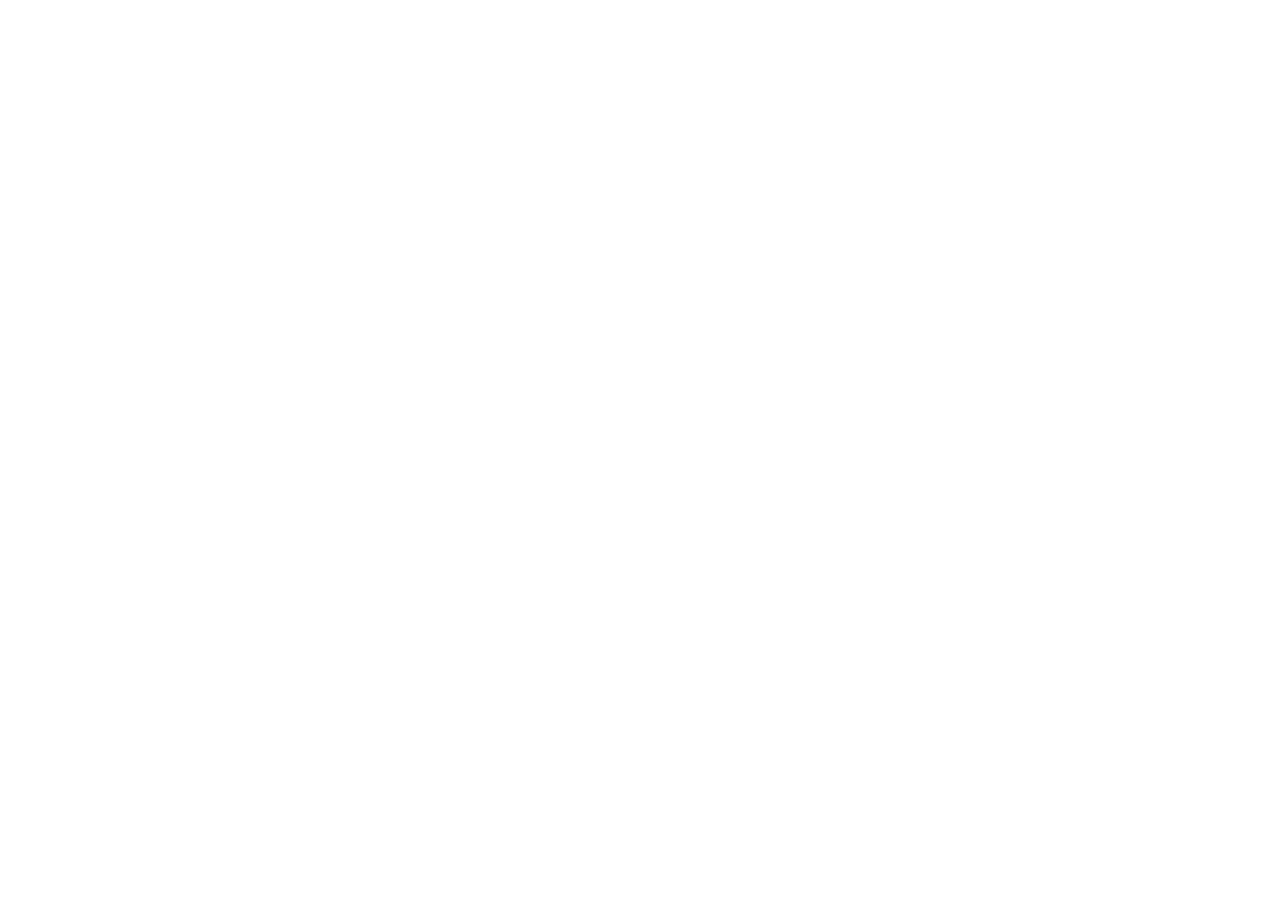
==== test.html @ 2c813bd1 "adding ad hoc testing logic that runs on the browser and nodejs" ====
<!DOCTYPE html>
<html>
    <head>
        <meta charset="utf-8">
        <title>pharma frenzy tests</title>
        <meta name="viewport" content="width=device-width, initial-scale=0.4" />
        <link rel="icon" href="data:;base64,iVBORw0KGgo=" />
    </head>
    <body>
        <script type="module" src="logic.test.mjs"></script>
    </body>
</html>
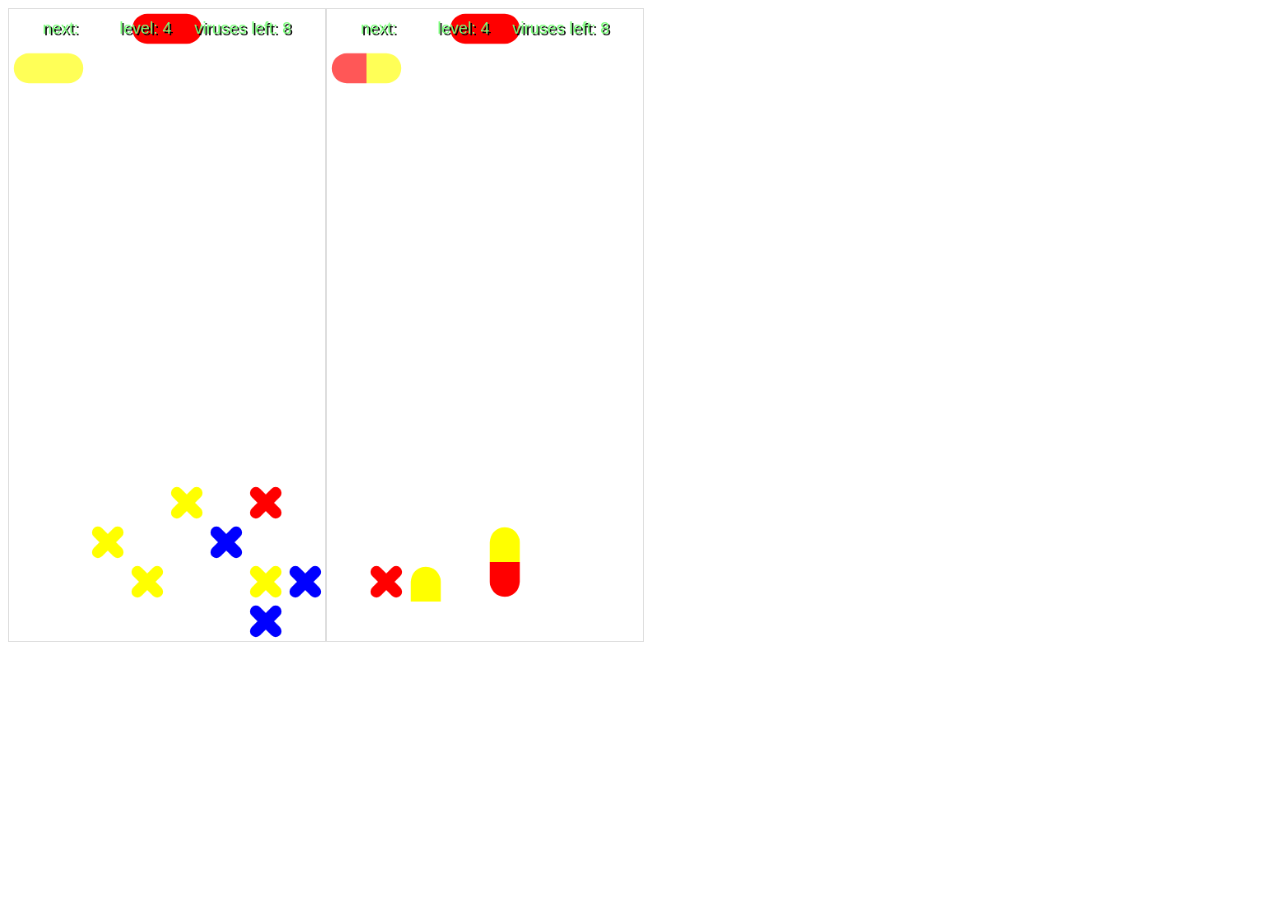
==== commit befbaa89: "more tests, better api" ====
--- a/test.html
+++ b/test.html
@@ -5,6 +5,9 @@
         <title>pharma frenzy tests</title>
         <meta name="viewport" content="width=device-width, initial-scale=0.4" />
         <link rel="icon" href="data:;base64,iVBORw0KGgo=" />
+        <style>
+            canvas { width: 25%; border: 1px solid rgba(127, 127, 127, 0.25) }
+        </style>
     </head>
     <body>
         <script type="module" src="logic.test.mjs"></script>
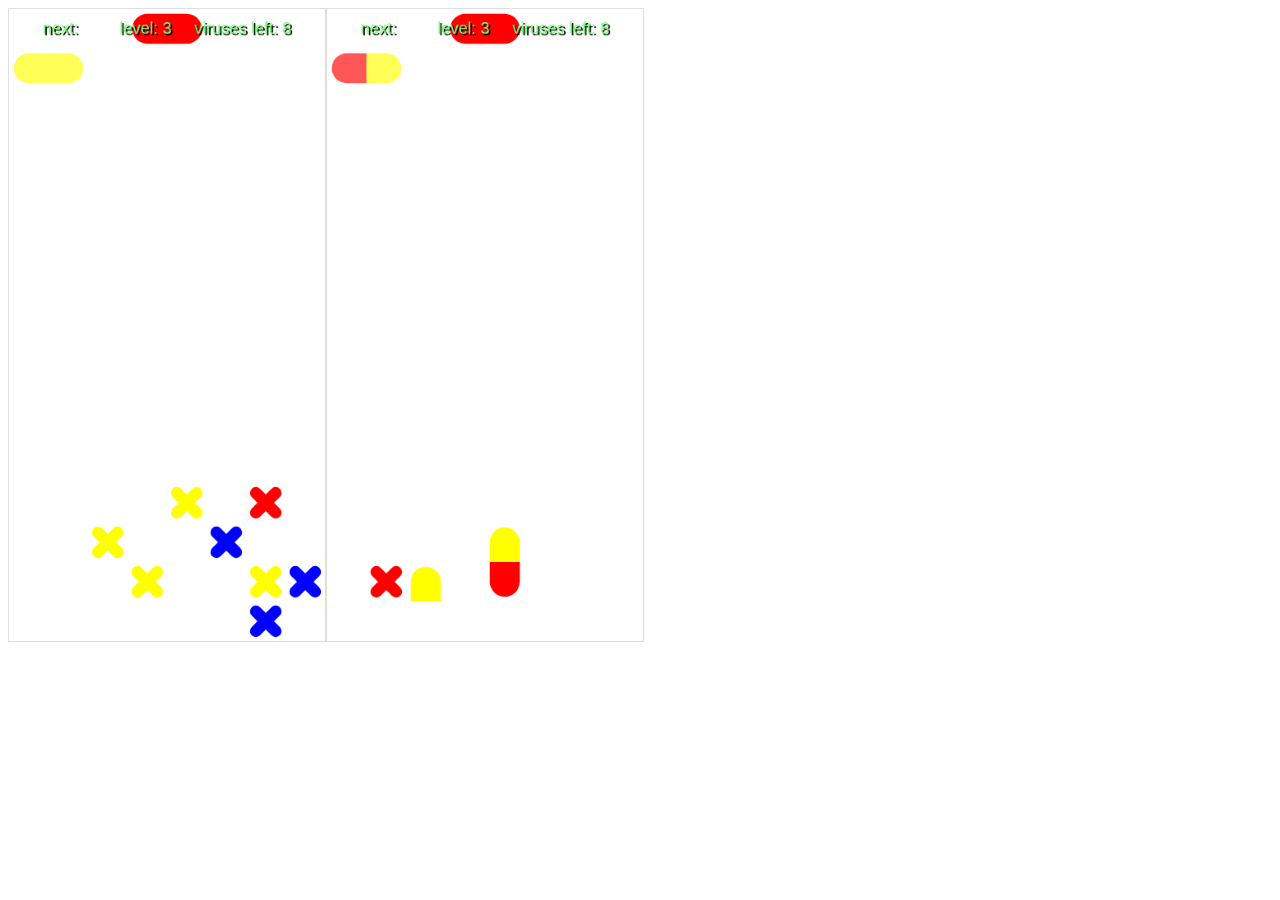
==== commit bfd91001: "refactor" ====
--- a/test.html
+++ b/test.html
@@ -10,6 +10,6 @@
         </style>
     </head>
     <body>
-        <script type="module" src="logic.test.mjs"></script>
+        <script type="module" src="logic/logic.test.mjs"></script>
     </body>
 </html>
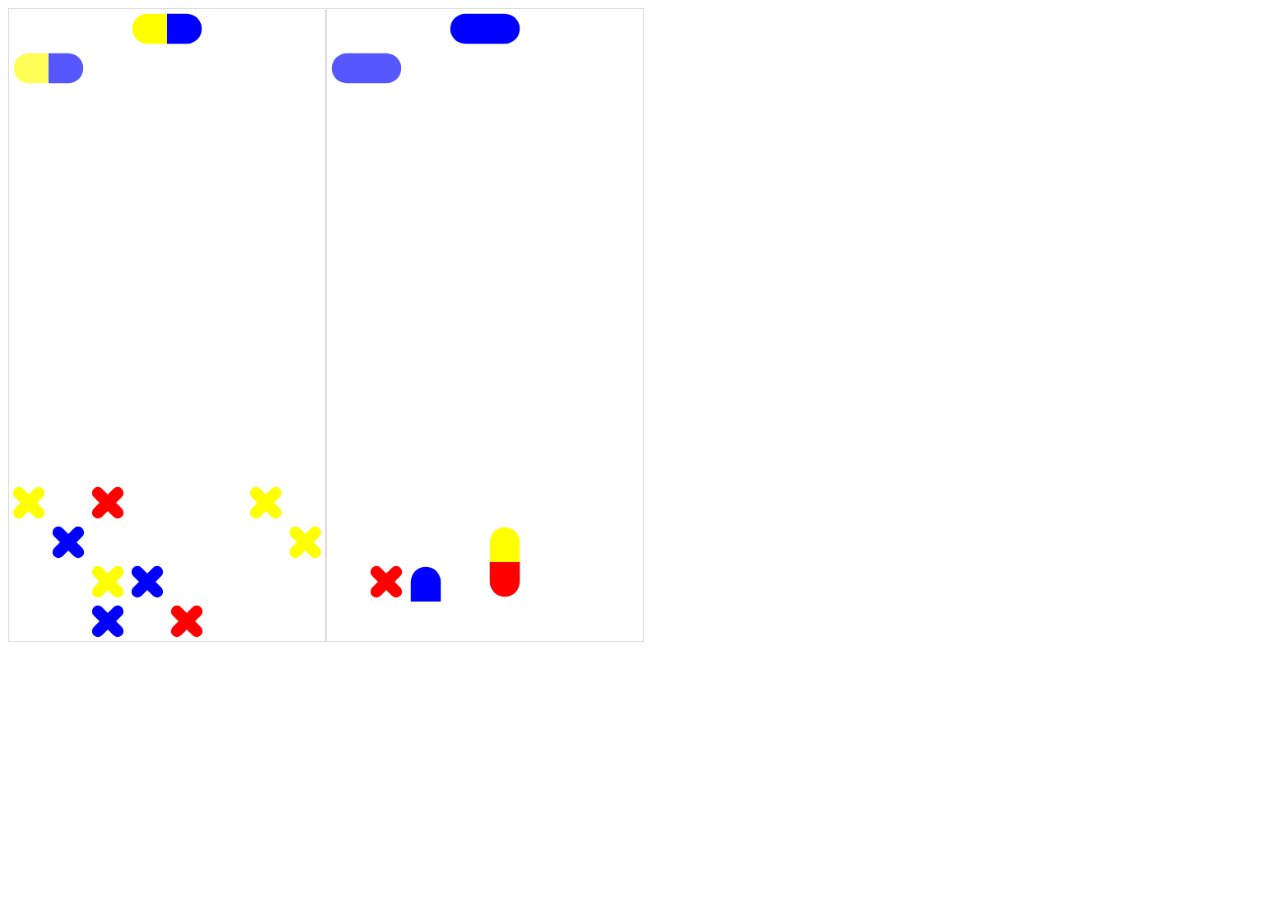
==== commit 3489277d: "major refactor" ====
--- a/test.html
+++ b/test.html
@@ -10,6 +10,8 @@
         </style>
     </head>
     <body>
+        <script type="module" src="logic/position.test.mjs"></script>
+        <script type="module" src="logic/random.test.mjs"></script>
         <script type="module" src="logic/logic.test.mjs"></script>
     </body>
 </html>
